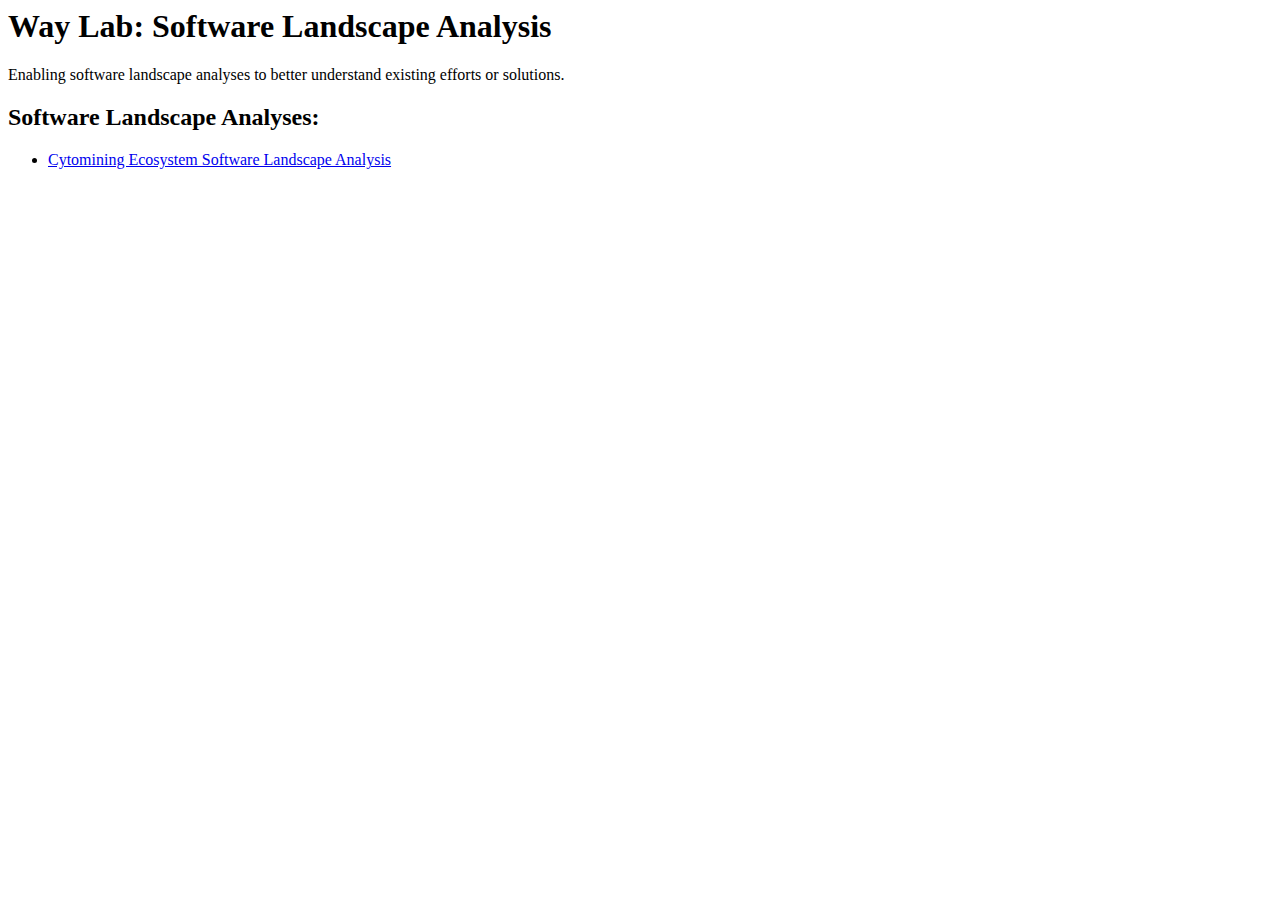
==== index.html @ 23a1f9a5 "Deploying to pages from @ WayScience/software-landscape-analysis@cf14f10902913715b874d1b5c9ef6e8188a" ====
<html>
<!-- referenced with modifications from example work on: https://github.com/KrauseFx/markdown-to-html-github-style -->

<head>
    <title>Way Lab: Software Landscape Analysis</title>
    <meta name="viewport" content="width=device-width, initial-scale=1">
    <meta charset="UTF-8">
    <link rel="stylesheet" href="css/style.css">
</head>

<body>
    <div id='content'>
        <h1>Way Lab: Software Landscape Analysis</h1>

        <p>Enabling software landscape analyses to better understand existing efforts or solutions.</p>

        <h2>Software Landscape Analyses:</h2>
        <ul>
        <li><a href="cytomining-ecosystem/index.html">Cytomining Ecosystem Software Landscape Analysis</a></li>
        </ul>

</body>

</html>
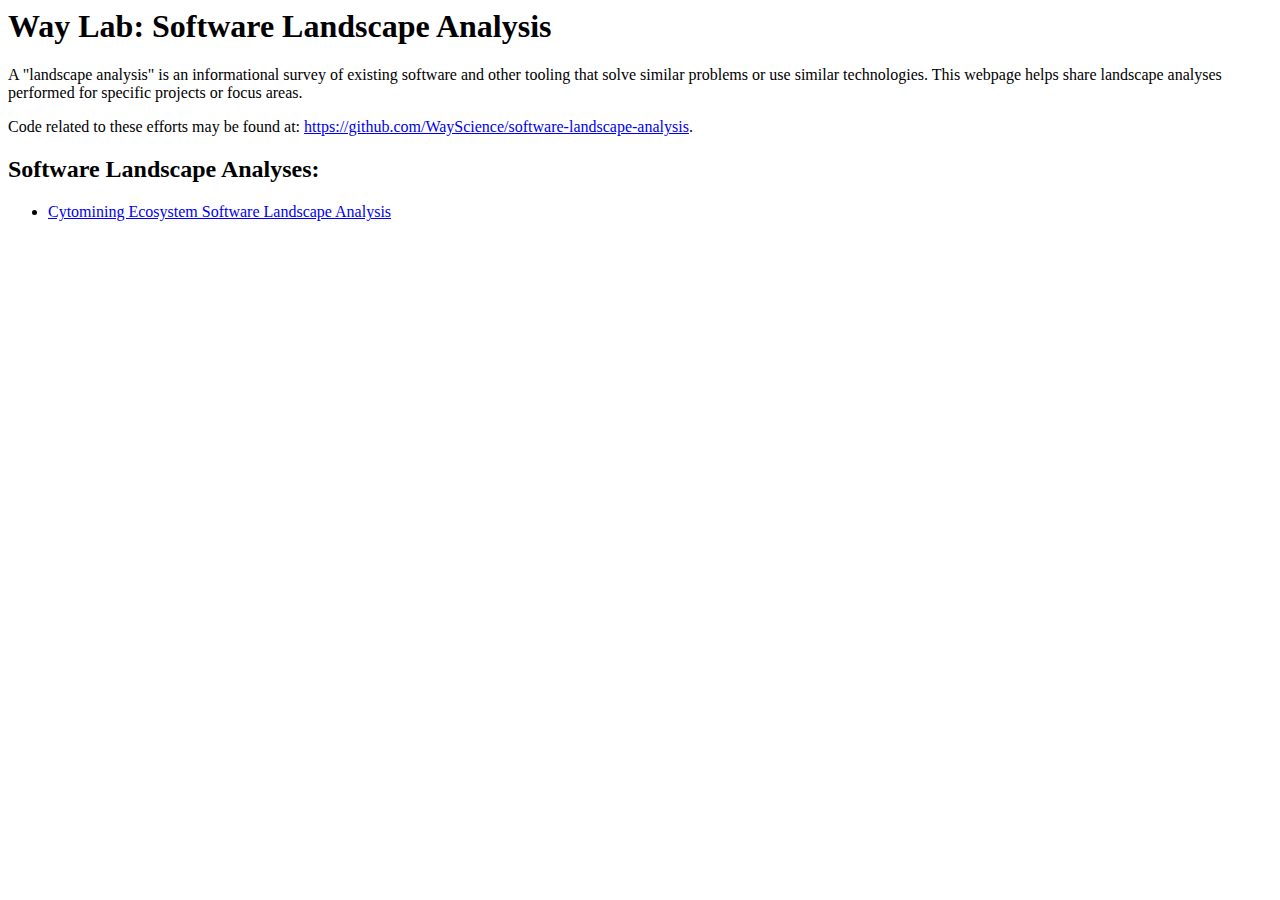
==== commit f86ecab7: "Deploying to pages from @ WayScience/software-landscape-analysis@9af4faff91781277802cad7981a9ac2d4be" ====
--- a/index.html
+++ b/index.html
@@ -12,11 +12,17 @@
     <div id='content'>
         <h1>Way Lab: Software Landscape Analysis</h1>
 
-        <p>Enabling software landscape analyses to better understand existing efforts or solutions.</p>
+        <p>A "landscape analysis" is an informational survey of existing software and other tooling that solve similar
+            problems or use similar technologies. This webpage helps share landscape analyses performed for specific
+            projects or focus areas.</p>
+
+        <p>Code related to these efforts may be found at: <a
+                href="https://github.com/WayScience/software-landscape-analysis">https://github.com/WayScience/software-landscape-analysis</a>.
+        </p>
 
         <h2>Software Landscape Analyses:</h2>
         <ul>
-        <li><a href="cytomining-ecosystem/index.html">Cytomining Ecosystem Software Landscape Analysis</a></li>
+            <li><a href="cytomining-ecosystem/index.html">Cytomining Ecosystem Software Landscape Analysis</a></li>
         </ul>
 
 </body>
